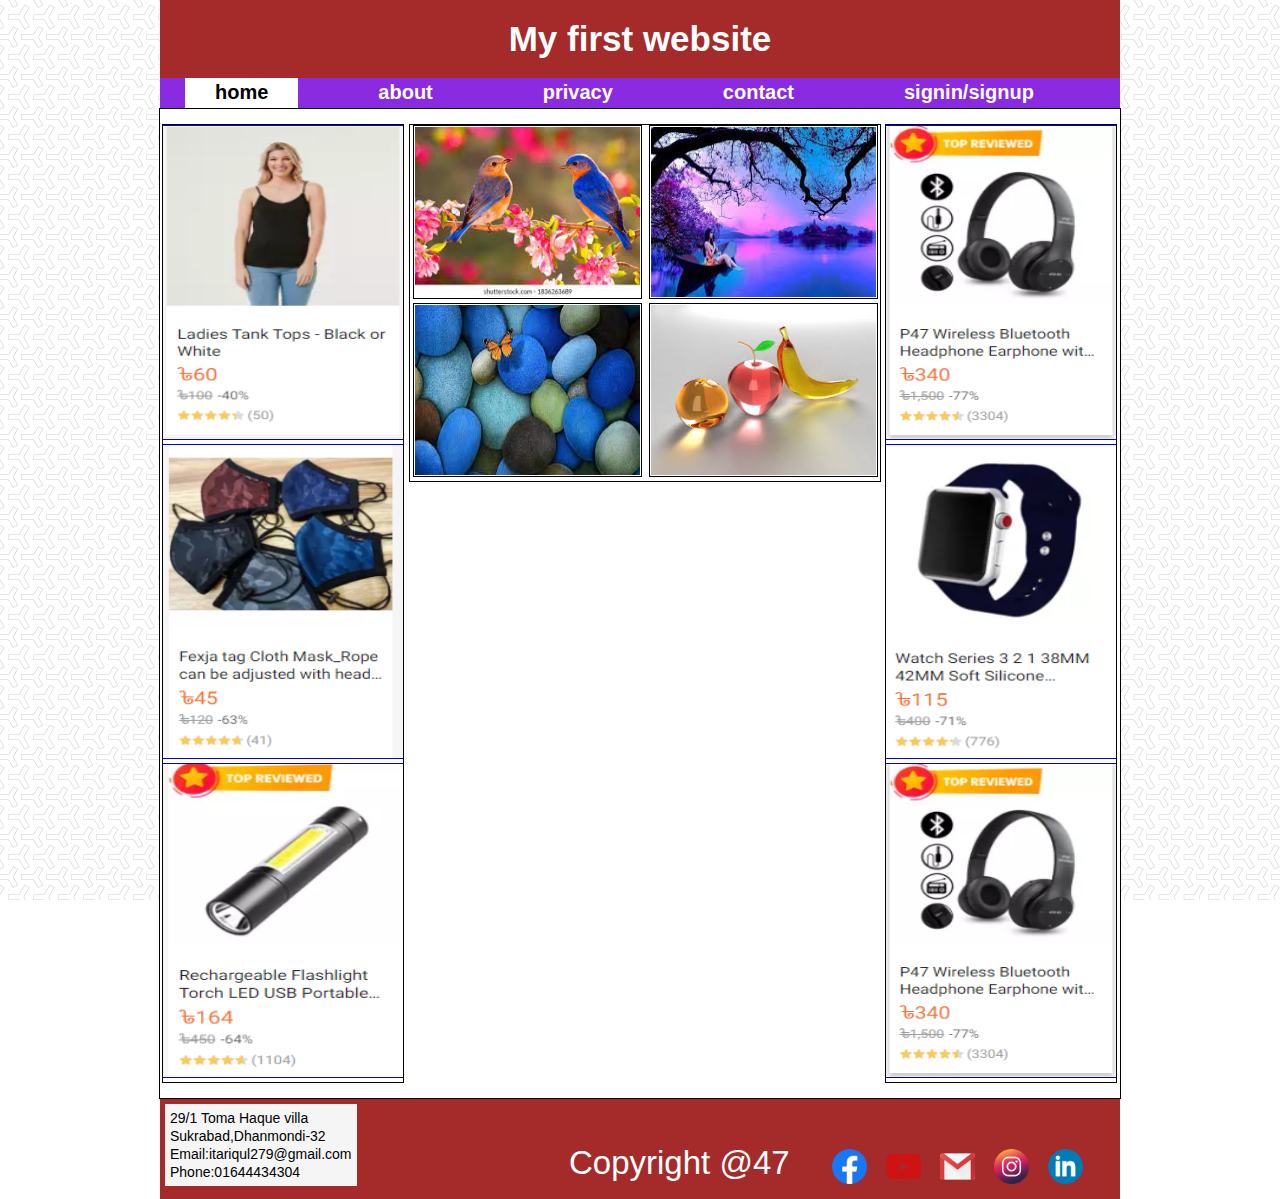
==== index.html @ 2d124a39 "initial commit" ====
<!DOCTYPE html>
<HTML>

<HEAD>
	<title>www.hiddenmystery.com </title>
	<link rel="stylesheet" href="css/bootstrap.min.css">
	<link rel="stylesheet" href="style.css">
	
	<!----slider content start -->
	
	<!--slider content end-->
	
</HEAD>

<BODY>
	<div class="headersection templete clear"> 
		

		<h2>My first website</h2>

		
	</div>
	<div class="navsection templete clear">
		<ul>
			<li><a id="active" href="index.html">home</a></li>
			<li><a href="about.html">about</a></li>
			<li><a href="Privacy.html">privacy</a></li>
			<li><a href="Contact.html">contact</a></li>
			<li><a href="Sign up.html">signin/signup</a></li>
		</ul>
	</div>
	
	<div class="contentsection templete clear">
		<div class="sidebarads clear">
			<a href="https://www.daraz.com.bd/products/ladies-tank-tops-black-or-white-i182648378-s1126574892.html?spm=a2a0e.home.just4u.68.4c2e12f78naMxO&scm=1007.28811.237375.0&pvid=12f1c5d6-f398-4c69-ade0-ac682a7acb88&clickTrackInfo=pvid%3A12f1c5d6-f398-4c69-ade0-ac682a7acb88%3Bchannel_id%3A0000%3Bmt%3Ahot%3Bitem_id%3A182648378%3B" target="blank"><img src="images/ads/ads6.PNG" alt="ads"></a>
			<a href="https://www.daraz.com.bd/products/fexja-tag-cloth-mask_rope-can-be-adjusted-with-head-ears_1pcs-i183100328-s1127207162.html?spm=a2a0e.home.just4u.3.4c2e12f73lET91&scm=1007.28811.237375.0&pvid=ec79d7fa-2d5f-4cc7-a9e1-e8bbb1b2cdd8&clickTrackInfo=pvid%3Aec79d7fa-2d5f-4cc7-a9e1-e8bbb1b2cdd8%3Bchannel_id%3A0000%3Bmt%3Ahot%3Bitem_id%3A183100328%3B" target="blank"><img src="images/ads/ads4.PNG" alt="ads"></a>
			<a href="https://www.daraz.com.bd/products/rechargeable-flashlight-torch-led-usb-portable-torches-3-modes-mini-camping-lighting-i128796157-s1048614208.html?spm=a2a0e.home.just4u.59.4c2e12f78naMxO&scm=1007.28811.237375.0&pvid=12f1c5d6-f398-4c69-ade0-ac682a7acb88&clickTrackInfo=pvid%3A12f1c5d6-f398-4c69-ade0-ac682a7acb88%3Bchannel_id%3A0000%3Bmt%3Ahot%3Bitem_id%3A128796157%3B" target="blank"><img src="images/ads/ads5.PNG" alt="ads"></a>
			
		</div>	
		<div class="maincontent clear">
			<img src="images/post/post1.jpg" alt="post1 image"/>
			<img src="images/post/post2.jpg" alt="post2 image"/>
			<img src="images/post/post3.jpg" alt="post3 image"/>
			<img src="images/post/post4.jpg" alt="post4 image"/>
		</div>
		<div class="sidebar  clear ">
			<a href="https://www.daraz.com.bd/products/p47-wireless-bluetooth-headphone-earphone-with-sd-card-slot-i100379290-s1014306488.html?spm=a2a0e.home.just4u.23.4c2e12f7JgaK8X&scm=1007.28811.237375.0&pvid=a5cb58ea-1150-44a9-b2f0-a8d64dd37281&clickTrackInfo=pvid%3Aa5cb58ea-1150-44a9-b2f0-a8d64dd37281%3Bchannel_id%3A0000%3Bmt%3Ahot%3Bitem_id%3A100379290%3B" target="blank"><img src="images/ads/ads2.PNG" alt="ads"></a>	
			<a href="https://www.daraz.com.bd/products/watch-series-3-2-1-38mm-42mm-soft-silicone-breathable-replacement-strap-sport-loop-for-iwatch-series-4-40mm-44mm-i128646364-s1086476008.html?spm=a2a0e.home.just4u.17.4c2e12f7kWTBGr&scm=1007.28811.237375.0&pvid=08a7e1a3-3138-42f7-814f-4316140ee905&clickTrackInfo=pvid%3A08a7e1a3-3138-42f7-814f-4316140ee905%3Bchannel_id%3A0000%3Bmt%3Ahot%3Bitem_id%3A128646364%3B" target="blank"><img src="images/ads/ads3.PNG" alt="ads"></a>
			<a href="https://www.daraz.com.bd/products/p47-wireless-bluetooth-headphone-earphone-with-sd-card-slot-i100379290-s1014306488.html?spm=a2a0e.home.just4u.23.4c2e12f7JgaK8X&scm=1007.28811.237375.0&pvid=a5cb58ea-1150-44a9-b2f0-a8d64dd37281&clickTrackInfo=pvid%3Aa5cb58ea-1150-44a9-b2f0-a8d64dd37281%3Bchannel_id%3A0000%3Bmt%3Ahot%3Bitem_id%3A100379290%3B" target="blank"><img src="images/ads/ads2.PNG" alt="ads"></a>	
		</div>
		
		
	</div>
		<div class="footersection templete clear">
			<div class="social">
				<a href="https://www.facebook.com/profile.php?id=100013315932548" target="blank"><img src="images/social icons/facebook.png" alt="facebook"></a>
				<a href="https://www.youtube.com/channel/UCsDbAvluAJyQwaCvxI68OAQ/featured"target="blank"><img src="images/social icons/youtube.png" alt="youtube"></a>
				<a href="#"><img src="images/social icons/gmail.png" alt="gmail"></a>
				<a href="#"><img src="images/social icons/insta.png" alt="instagram"></a>
				<a href="#"><img src="images/social icons/linkedin.png" alt="linkedin"></a>
			</div>
		<div class="address">
			<p>29/1 Toma Haque villa <br>Sukrabad,Dhanmondi-32 <br>Email:itariqul279@gmail.com <br>Phone:01644434304</p>
		</div>
		<div class="copyright">
			<p>Copyright @47</p>
		</div>

	</BODY>


</HTML>
---- style.css ----
*{margin:0;padding:0;outline:0;}
body{font-family: arial;font-size: 14px;line-height: 18px;color: #000;
    background:url(images/bg.png) repeat fixed 0 0 ;}

.templete{width:960px; margin:0 auto;}
.clear{overflow: hidden;}
.headersection{
    background:brown;
    color: white;
    text-align: center;}
.headersection h2{margin: 30px;font-size: 35px;}

.social{width: 30%;float: right;}
.social img{width: 35px;margin-right: 15px;margin-top: 50px;}
.social img:hover{background: white;}

.navsection{
    padding-top: 5px;
    padding-bottom: 5px;
    background:blueviolet;}
.navsection ul{margin: 0px;padding: 0px;list-style: none;}
.navsection ul li{display: block;float: left;}
.navsection ul li a{
    color: white;font-size: 20px;
    font-weight: bold;margin: 25px;
    padding: 5px 30px;
    text-decoration: none;
    }
.navsection ul li a:hover{background: white;color: black;} 
#active{background: white;color: black;}
.contentsection{background: white;border:1px solid;}
.maincontent img{width: 225px;
    height: 170px;
    border: 1px solid;
    padding: 1px;
    margin-left: 3px;}
.maincontent{width: 49%;
    background: white none repeat scroll 0 0;
    border: 1px solid;
    float: left;
    margin-top: 15px;
    margin-bottom: 15px;}
    }
.maincontent img{background: white;}
.contact table tr td, .signup table tr td{padding-left: 35px;}
input[type="text"],input[type="email"],input[type="password"],input[type="date"],input[type="gender"],input[type="number"],select[id="country"]{
    padding: 5px;
    margin-bottom: 5px;
    margin-left: 15px;
    width: 210px;}
textarea{padding: 5px;
    margin-bottom: 5px;
    margin-left: 15px;
    width: 210px;
    height: 145px;}
input[type="submit"]{font-size: 17px;
    padding: 4px;
    margin-left: 178px;
    margin-bottom: 10px;
    background: blueviolet;
    color: white;}
input[type="submit"]:hover{background: white;color: black;}
.about img{height: 300px;width: 300px;float: left;
    margin-bottom: 23px;margin-right: 10px;}
.about p,.privacy p{padding: 10px;
    text-align: justify;}
.samepost{}
.signup h2,.about h2,.contact h2,.privacy h2{padding: 10px;
    margin: 10px;
    margin-left: 0px;
    border-bottom: 3px solid;
    margin-bottom: 10px;}
.samepost img{}
.sidebar{
    width: 24%;
    float: right;
    margin: 15px;
    margin-left: 0px;
    border: 1px solid;
    margin-right: 3px; }
.samesidebar{}
.sidebarads{width: 25%;
    float: left;
    margin: 15px;
    border: 1px solid;
    margin-left: 2px;
    margin-right: 5px;}
.sidebar img,.sidebarads img{width: 100%;height: 50%;height: 313px;
    border-bottom: 1px solid;
    border-top: 1px solid;}
.footersection{background: brown;color: white;height: 100px;}
.address{float: left;background: whitesmoke;
    color: black;
    margin: 5px;
    padding: 5px;}
.copyright{margin-top: 55px;
    margin-left: 409px;
    font-size: 33px;}
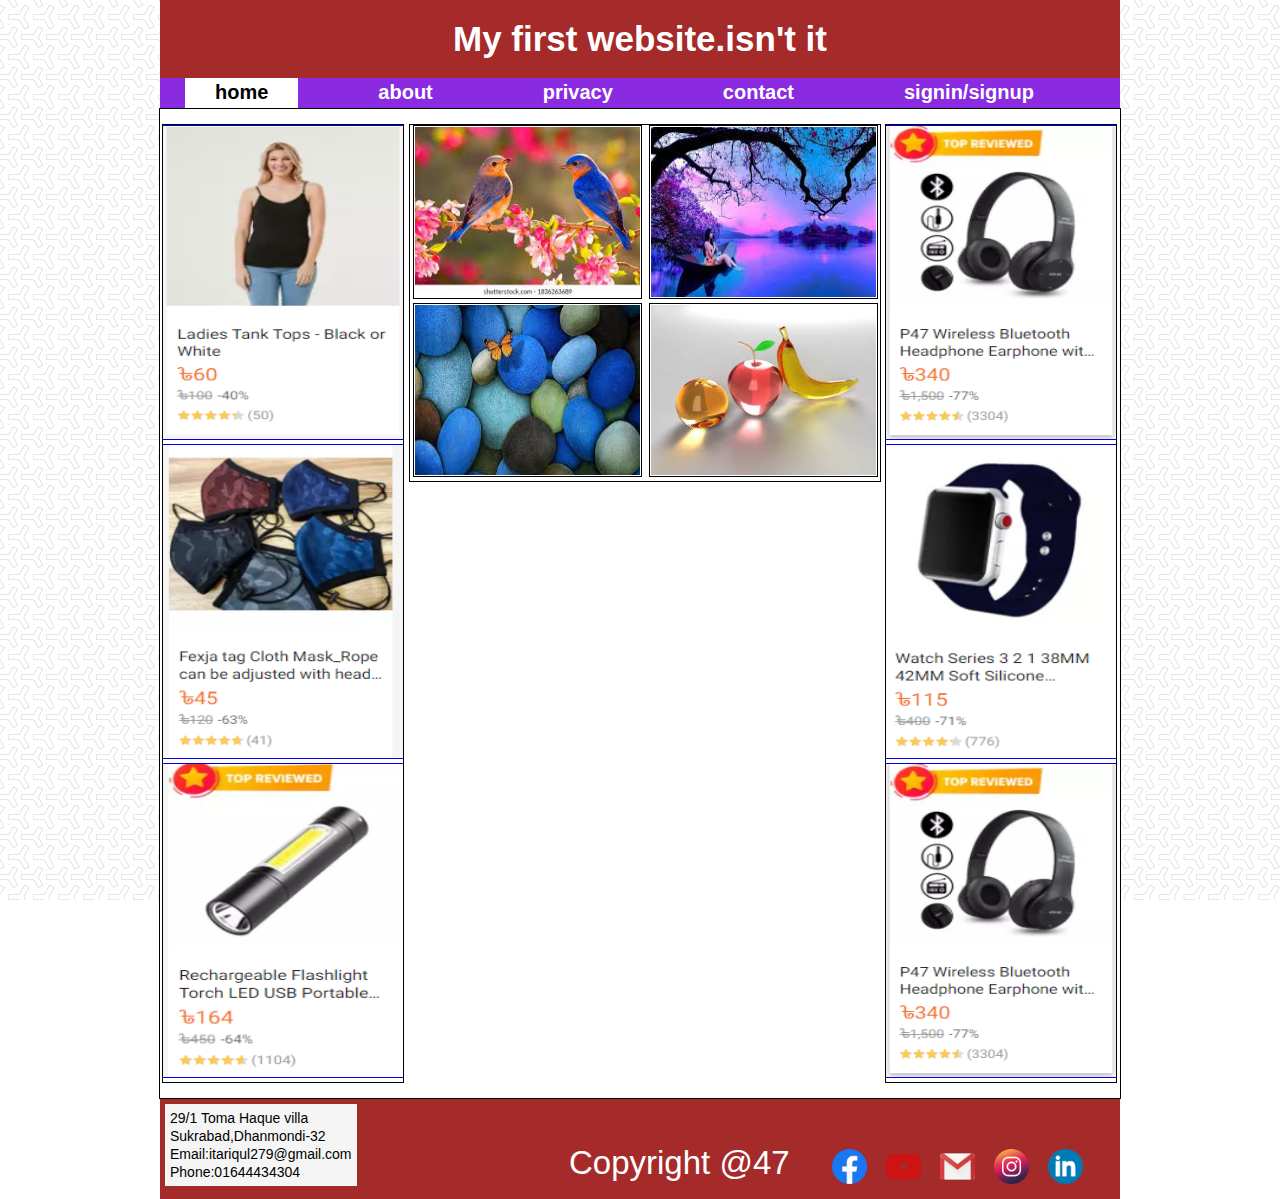
==== commit 56deee26: "this is the edited commit" ====
--- a/index.html
+++ b/index.html
@@ -16,7 +16,7 @@
 	<div class="headersection templete clear"> 
 		
 
-		<h2>My first website</h2>
+		<h2>My first website.isn't it</h2>
 
 		
 	</div>
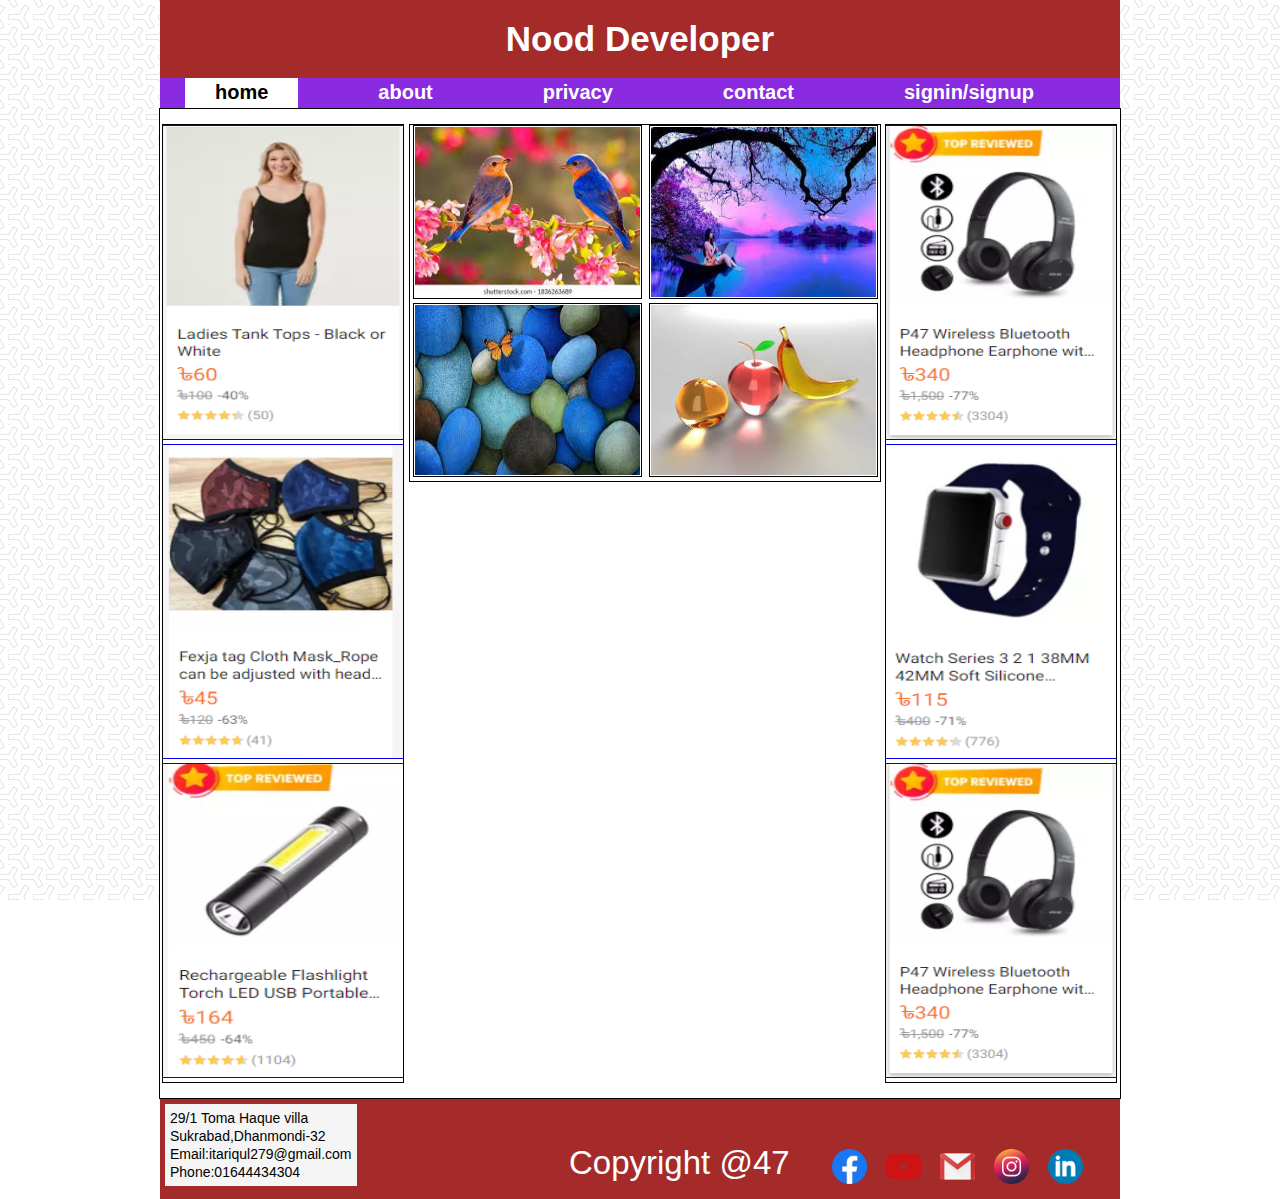
==== commit b10d141f: "this is second edited noob" ====
--- a/index.html
+++ b/index.html
@@ -16,7 +16,7 @@
 	<div class="headersection templete clear"> 
 		
 
-		<h2>My first website.isn't it</h2>
+		<h2>Nood Developer</h2>
 
 		
 	</div>
